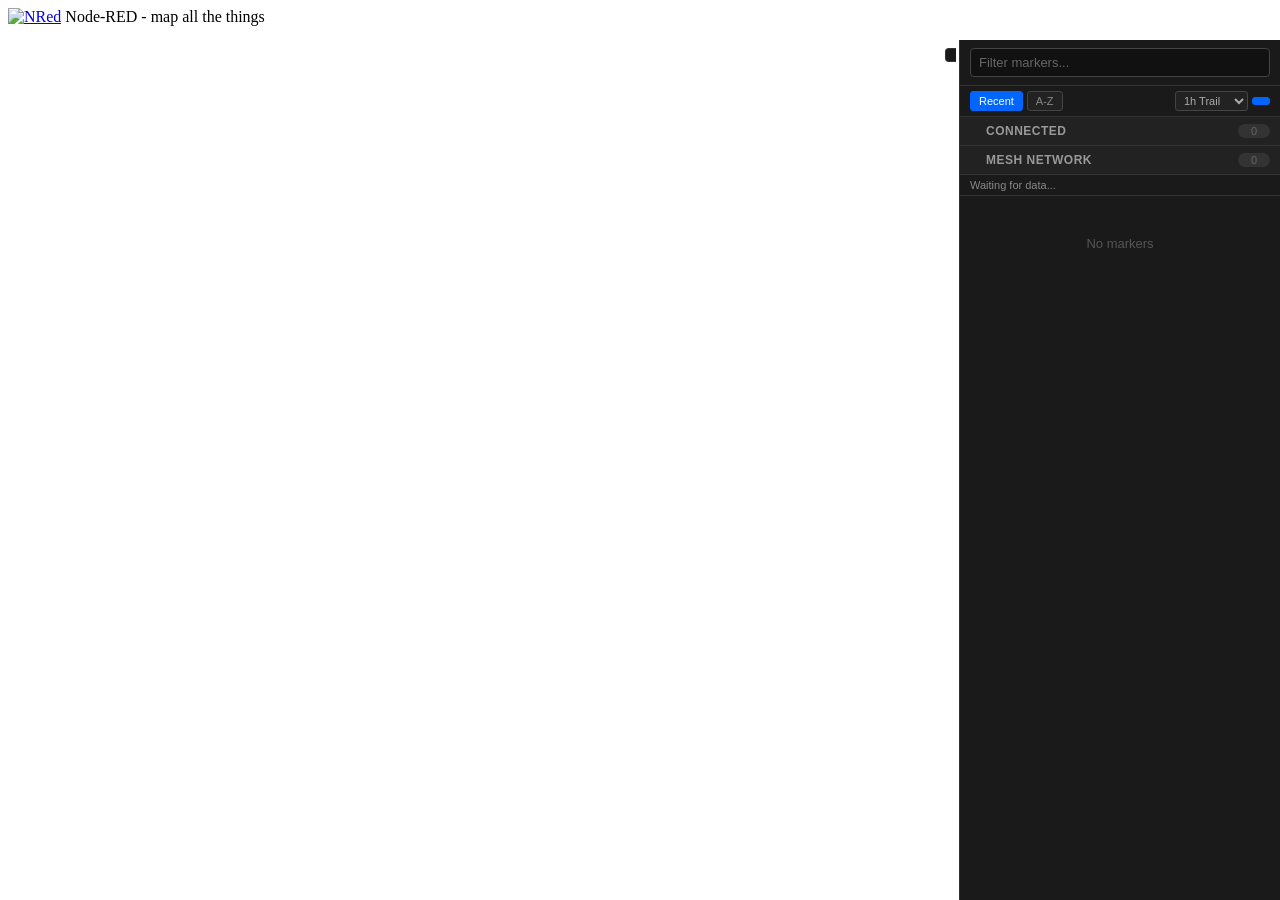
==== server/nodered/webmap/index.html @ c96aa51e "feat(webmap): telemetry-driven mesh panel improvements Battery color coding: - bat-usb (blue): batte" ====
<!DOCTYPE HTML>
<!--
  CrypTAK WebMap — custom index.html with tactical sidebar.
  Mounted over the stock node-red-contrib-web-worldmap index.html.
  All script/link tags preserved from stock so worldmap.js loads unchanged.

  Original Copyright 2022, 2023 David Conway-Jones / 2015, 2021 IBM Corp.
  Licensed under the Apache License, Version 2.0
-->
<html>
<head>
    <title>CrypTAK WebMap</title>
    <meta charset="UTF-8">
    <meta name="mobile-web-app-capable" content="yes"/>
    <meta name='viewport' content='width=device-width, initial-scale=1.0, user-scalable=no'/>
    <meta http-equiv="X-UA-Compatible" content="IE=edge"/>
    <link rel="shortcut icon" type="image/ico" href="favicon.ico"/>

    <!-- Stock worldmap dependencies — do not reorder -->
    <link rel="stylesheet" type="text/css" href="leaflet/font-awesome/css/font-awesome.min.css"/>
    <link rel="stylesheet" type="text/css" href="leaflet/weather-icons-lite/css/weather-icons-lite.min.css"/>
    <link rel="stylesheet" type="text/css" href="leaflet/leaflet.css"/>
    <link rel="stylesheet" type="text/css" href="leaflet/leaflet-vector-markers.css">
    <link rel="stylesheet" type="text/css" href="leaflet/MarkerCluster.css">
    <link rel="stylesheet" type="text/css" href="leaflet/MarkerCluster.Default.css">
    <link rel="stylesheet" type="text/css" href="leaflet/leaflet-geoman.css">
    <link rel="stylesheet" type="text/css" href="leaflet/leaflet-ruler.css">
    <link rel="stylesheet" type="text/css" href="leaflet/easy-button.css">
    <link rel="stylesheet" type="text/css" href="leaflet/leaflet.fullscreen.css">
    <link rel="stylesheet" type="text/css" href="leaflet/Leaflet.Dialog.css">
    <link rel="stylesheet" type="text/css" href="leaflet/Control.MiniMap.min.css">
    <link rel="stylesheet" type="text/css" href="leaflet/leaflet-velocity.min.css">
    <link rel="stylesheet" type="text/css" href="leaflet/leaflet.mousecoordinate.css">
    <link rel="stylesheet" type="text/css" href="css/worldmap.css"/>

    <script src="leaflet/sockjs.min.js"></script>
    <script src="leaflet/leaflet.js"></script>
    <script src="leaflet/leaflet-vector-markers.min.js"></script>
    <script src="leaflet/leaflet.boatmarker.js"></script>
    <script src="leaflet/leaflet.markercluster.js"></script>
    <script src="leaflet/leaflet.markercluster.freezable.js"></script>
    <script src="leaflet/leaflet.active-layers.min.js"></script>
    <script src="leaflet/leaflet.select-layers.min.js"></script>
    <script src="leaflet/leaflet-geoman.min.js"></script>
    <script src="leaflet/leaflet-ruler.js"></script>
    <script src="leaflet/easy-button.js"></script>
    <script src="leaflet/Leaflet.fullscreen.min.js"></script>
    <script src="leaflet/Leaflet.Dialog.js"></script>
    <script src="leaflet/l.ellipse.min.js"></script>
    <script src="leaflet/milsymbol.js"></script>
    <script src="leaflet/nvg.js" async></script>
    <script src="leaflet/leaflet-heat.js"></script>
    <script src="leaflet/TileLayer.Grayscale.js"></script>
    <script src="leaflet/TileLayer.GrayscaleWMS.js"></script>
    <script src="leaflet/Control.MiniMap.min.js"></script>
    <script src="leaflet/L.Terminator.js"></script>
    <script src="leaflet/leaflet-velocity.min.js"></script>
    <script src="leaflet/leaflet.rotatedMarker.js"></script>
    <script src="leaflet/leaflet-side-by-side.js"></script>
    <script src="leaflet/OSMBuildings-Leaflet.js"></script>
    <script src="leaflet/leaflet-omnivore.min.js"></script>
    <script src="leaflet/togeojson.umd.js"></script>
    <script src="leaflet/leaflet-kmz.js"></script>
    <script src="leaflet/leaflet-rotate.js"></script>
    <script src="leaflet/leaflet.mousecoordinate.js"></script>
    <script src="leaflet/leaflet.latlng-graticule.js"></script>
    <script src="leaflet/VectorTileLayer.umd.min.js"></script>
    <script src="leaflet/esri-leaflet.js"></script>
    <script src="leaflet/protomaps-leaflet.min.js"></script>
    <script src="leaflet/pmtiles.js"></script>
    <script src="leaflet/Semicircle.js"></script>
    <script src="leaflet/Leaflet.LimitZoom.js"></script>
    <script src="leaflet/leaflet-arc.min.js"></script>
    <script src="leaflet/leaflet.antimeridian-src.js"></script>
    <script src="leaflet/L.TileLayer.PixelFilter.js"></script>
    <script src="leaflet/jszip.min.js"></script>
    <script src="images/emoji.js"></script>

    <style>
    /* ── Sidebar layout ─────────────────────────────────────── */
    #map {
      left: 0 !important;
      right: 320px !important;
      min-width: 0 !important;
      width: auto !important;
    }
    #sidebar {
      position: fixed;
      top: 40px;
      right: 0;
      width: 320px;
      bottom: 0;
      background: #1a1a1a;
      color: #ccc;
      font-family: -apple-system, BlinkMacSystemFont, "Segoe UI", sans-serif;
      font-size: 13px;
      display: flex;
      flex-direction: column;
      z-index: 1000;
      border-left: 1px solid #333;
      overflow: hidden;
    }
    #sidebar.collapsed {
      width: 0;
      border-left: none;
    }
    #sidebar.collapsed ~ #map {
      right: 0 !important;
    }

    /* Toggle button */
    #sidebar-toggle {
      position: fixed;
      top: 48px;
      right: 324px;
      z-index: 1001;
      background: #1a1a1a;
      color: #888;
      border: 1px solid #333;
      border-right: none;
      border-radius: 4px 0 0 4px;
      padding: 6px 5px;
      cursor: pointer;
      font-size: 14px;
      line-height: 1;
    }
    #sidebar-toggle:hover { color: #fff; }
    #sidebar.collapsed ~ #sidebar-toggle {
      right: 0;
      border-right: 1px solid #333;
      border-radius: 4px;
    }

    /* Search */
    #sb-search-wrap {
      padding: 8px 10px;
      border-bottom: 1px solid #333;
      flex-shrink: 0;
    }
    #sb-search {
      width: 100%;
      box-sizing: border-box;
      background: #111;
      border: 1px solid #444;
      border-radius: 4px;
      color: #ddd;
      padding: 6px 8px;
      font-size: 13px;
      outline: none;
    }
    #sb-search:focus { border-color: #0066FF; }
    #sb-search::placeholder { color: #666; }

    /* Sort toolbar */
    #sb-toolbar {
      display: flex;
      align-items: center;
      padding: 5px 10px;
      border-bottom: 1px solid #333;
      gap: 4px;
      flex-shrink: 0;
    }
    .sb-sort-btn {
      background: #222;
      border: 1px solid #444;
      border-radius: 3px;
      color: #888;
      font-size: 11px;
      padding: 3px 8px;
      cursor: pointer;
      white-space: nowrap;
    }
    .sb-sort-btn:hover { color: #ccc; border-color: #666; }
    .sb-sort-btn.active { color: #fff; background: #0066FF; border-color: #0066FF; }
    #sb-toolbar-spacer { flex: 1; }
    #sb-trail-duration {
        background: #222; color: #aaa; border: 1px solid #444;
        border-radius: 3px; font-size: 11px; padding: 2px 4px;
        cursor: pointer;
    }
    #sb-trail-duration:hover { border-color: #666; color: #ccc; }

    /* Summary bar */
    #sb-summary {
      padding: 4px 10px;
      border-bottom: 1px solid #333;
      font-size: 11px;
      color: #888;
      flex-shrink: 0;
    }

    /* Scrollable marker list */
    #sb-list {
      flex: 1;
      overflow-y: auto;
      overflow-x: hidden;
    }
    #sb-list::-webkit-scrollbar { width: 6px; }
    #sb-list::-webkit-scrollbar-track { background: #111; }
    #sb-list::-webkit-scrollbar-thumb { background: #444; border-radius: 3px; }

    /* Layer group */
    .sb-group { border-bottom: 1px solid #2a2a2a; }
    .sb-group-header {
      display: flex;
      align-items: center;
      padding: 7px 10px;
      background: #222;
      cursor: pointer;
      user-select: none;
      position: sticky;
      top: 0;
      z-index: 1;
    }
    .sb-group-header:hover { background: #2a2a2a; }
    .sb-group-caret {
      width: 16px;
      font-size: 10px;
      color: #666;
      flex-shrink: 0;
      transition: transform 0.15s;
    }
    .sb-group.collapsed .sb-group-caret { transform: rotate(-90deg); }
    .sb-group-label {
      flex: 1;
      font-weight: 600;
      font-size: 12px;
      text-transform: uppercase;
      letter-spacing: 0.5px;
      color: #999;
    }
    .sb-group-count {
      background: #333;
      color: #aaa;
      font-size: 11px;
      padding: 1px 7px;
      border-radius: 8px;
      min-width: 18px;
      text-align: center;
    }
    .sb-group-items { }
    .sb-group.collapsed .sb-group-items { display: none; }

    /* Marker row */
    .sb-marker {
      display: flex;
      align-items: center;
      padding: 6px 10px 6px 26px;
      cursor: pointer;
      border-bottom: 1px solid #1f1f1f;
    }
    .sb-marker:hover { background: #252525; }
    .sb-marker-icon {
      width: 22px;
      text-align: center;
      flex-shrink: 0;
      margin-right: 8px;
      font-size: 15px;
    }
    .sb-marker-info {
      flex: 1;
      min-width: 0;
    }
    .sb-marker-name {
      white-space: nowrap;
      overflow: hidden;
      text-overflow: ellipsis;
      color: #ddd;
      font-size: 13px;
    }
    .sb-marker-meta {
      font-size: 11px;
      color: #666;
      white-space: nowrap;
      overflow: hidden;
      text-overflow: ellipsis;
      margin-top: 1px;
    }
    .sb-marker-age {
      flex-shrink: 0;
      font-size: 11px;
      color: #666;
      margin-left: 8px;
      font-variant-numeric: tabular-nums;
    }

    /* Connected clients section */
    #sb-clients {
      border-bottom: 1px solid #333;
      flex-shrink: 0;
    }
    #sb-clients-header {
      display: flex;
      align-items: center;
      padding: 7px 10px;
      background: #222;
      cursor: pointer;
      user-select: none;
    }
    #sb-clients-header:hover { background: #2a2a2a; }
    .sb-client-count {
      background: #1a6b35;
      color: #7fff7f;
      font-size: 11px;
      padding: 1px 7px;
      border-radius: 8px;
      min-width: 18px;
      text-align: center;
      margin-left: auto;
    }
    .sb-client-count.zero { background: #333; color: #666; }
    #sb-clients-list { }
    #sb-clients.collapsed #sb-clients-list { display: none; }
    .sb-client-row {
      display: flex;
      align-items: center;
      padding: 5px 10px 5px 26px;
      border-bottom: 1px solid #1f1f1f;
      font-size: 12px;
    }
    .sb-client-row.has-loc { cursor: pointer; }
    .sb-client-row.has-loc:hover { background: #252525; }
    .sb-client-icon {
      width: 18px;
      text-align: center;
      flex-shrink: 0;
      margin-right: 8px;
      font-size: 12px;
    }
    .sb-client-online { color: #4CAF50; }
    .sb-client-name {
      flex: 1;
      min-width: 0;
      white-space: nowrap;
      overflow: hidden;
      text-overflow: ellipsis;
      color: #ccc;
    }
    .sb-client-loc-badge {
      font-size: 10px;
      color: #555;
      margin-left: 6px;
      flex-shrink: 0;
    }

    /* Signal quality dot on marker rows */
    .sb-signal {
      flex-shrink: 0;
      margin-left: 6px;
      font-size: 7px;
      line-height: 1;
    }
    .sb-signal[title] { cursor: help; }

    /* Mesh network health section */
    #sb-mesh {
      border-bottom: 1px solid #333;
      flex-shrink: 0;
    }
    #sb-mesh-header {
      display: flex;
      align-items: center;
      padding: 7px 10px;
      background: #222;
      cursor: pointer;
      user-select: none;
    }
    #sb-mesh-header:hover { background: #2a2a2a; }
    #sb-mesh.collapsed #sb-mesh-body { display: none; }
    #sb-mesh-body {
      padding: 6px 10px 8px 26px;
      font-size: 12px;
      color: #999;
    }
    .sb-mesh-stat {
      display: flex;
      justify-content: space-between;
      margin-bottom: 3px;
    }
    .sb-mesh-stat-val { color: #ccc; }
    .sb-mesh-bar-wrap {
      background: #111;
      border-radius: 2px;
      height: 6px;
      margin-top: 4px;
      overflow: hidden;
    }
    .sb-mesh-bar {
      height: 100%;
      border-radius: 2px;
      transition: width 0.3s;
    }

    /* Empty state */
    .sb-empty {
      padding: 40px 20px;
      text-align: center;
      color: #555;
      font-size: 13px;
    }

    /* Mesh network status panel */
    #sb-mesh-nodes, #sb-mesh-community-nodes {
      overflow-x: hidden;
    }
    .sb-mesh-node {
      display: flex;
      align-items: flex-start;
      padding: 5px 10px 5px 10px;
      border-bottom: 1px solid #1f1f1f;
    }
    .sb-mesh-node-dot {
      font-size: 10px;
      width: 16px;
      flex-shrink: 0;
      margin-right: 6px;
      padding-top: 2px;
      text-align: center;
    }
    .sb-mesh-node-info { flex: 1; min-width: 0; }
    .sb-mesh-node-name {
      font-size: 12px;
      color: #ccc;
      white-space: nowrap;
      overflow: hidden;
      text-overflow: ellipsis;
    }
    .sb-mesh-node-name.owned { color: #aac0ee; }
    .sb-mesh-node-meta {
      font-size: 11px;
      color: #666;
      white-space: nowrap;
      overflow: hidden;
      text-overflow: ellipsis;
      margin-top: 1px;
    }
    .sb-mesh-node-age {
      font-size: 11px;
      color: #555;
      flex-shrink: 0;
      margin-left: 6px;
      font-variant-numeric: tabular-nums;
      padding-top: 1px;
    }
    .mesh-st-online { color: #4CAF50; }
    .mesh-st-recent { color: #FFD600; }
    .mesh-st-stale  { color: #888; }
    .mesh-st-old    { color: #3a3a3a; }
    /* Battery color classes */
    .bat-usb  { color: #64B5F6; }
    .bat-ok   { color: #4CAF50; }
    .bat-low  { color: #FFD600; }
    .bat-crit { color: #FF5252; }
    /* Reboot flag */
    .mesh-reboot { color: #FF8C00; font-size: 10px; margin-left: 3px; }
    /* Mesh health summary bar */
    #sb-mesh-summary {
      padding: 4px 10px 4px 26px;
      font-size: 11px;
      border-bottom: 1px solid #1f1f1f;
      display: flex;
      gap: 10px;
      flex-wrap: wrap;
    }
    .mesh-warn  { color: #FF8C00; }
    .mesh-alert { color: #FF5252; }
    #sb-mesh-community-toggle {
      padding: 5px 10px 5px 26px;
      font-size: 11px;
      color: #555;
      cursor: pointer;
      border-top: 1px solid #2a2a2a;
      border-bottom: 1px solid #1f1f1f;
      user-select: none;
    }
    #sb-mesh-community-toggle:hover { color: #999; }
    #sb-mesh-last-update {
      padding: 3px 10px 4px 26px;
      font-size: 10px;
      color: #3a3a3a;
      font-style: italic;
      border-top: 1px solid #1f1f1f;
    }

    /* Mobile: hide sidebar below 768px */
    @media (max-width: 768px) {
      #sidebar { display: none; }
      #sidebar-toggle { display: none; }
      #map { right: 0 !important; }
    }
    </style>
</head>

<body>
<div id="topbar">
    <a href="https://nodered.org" id="toplink"><img id="toplogo" src="images/node-red.png" style="max-width:60px; height:24px; margin-top:-3px" alt="NRed"/></a>
    <span class="topbar" id="topwords"> Node-RED - map all the things</span>
</div>
<div id="results">
    <span id="searchResult"></span>
    <span id="bars" onclick='toggleMenu()'><i class="fa fa-bars fa-2x fa-inverse"></i></span>
</div>
<div id="menu"></div>
<div id="map"></div>
<div id="footer"></div>

<!-- Sidebar -->
<button id="sidebar-toggle" title="Toggle sidebar"><i class="fa fa-chevron-right"></i></button>
<div id="sidebar">
    <div id="sb-search-wrap">
        <input type="text" id="sb-search" placeholder="Filter markers..."/>
    </div>
    <div id="sb-toolbar">
        <button class="sb-sort-btn active" data-sort="recent" title="Most recent first"><i class="fa fa-clock-o"></i> Recent</button>
        <button class="sb-sort-btn" data-sort="alpha" title="Alphabetical"><i class="fa fa-sort-alpha-asc"></i> A-Z</button>
        <span id="sb-toolbar-spacer"></span>
        <select id="sb-trail-duration" title="Tracker trail display window">
            <option value="0">No Trail</option>
            <option value="3600000" selected>1h Trail</option>
            <option value="21600000">6h Trail</option>
            <option value="43200000">12h Trail</option>
            <option value="86400000">24h Trail</option>
        </select>
        <button class="sb-sort-btn" data-sort="group" title="Group by layer" id="sb-group-toggle"><i class="fa fa-object-group"></i></button>
    </div>
    <div id="sb-clients">
        <div id="sb-clients-header">
            <span class="sb-group-caret"><i class="fa fa-caret-down"></i></span>
            <span class="sb-group-label">Connected</span>
            <span class="sb-client-count zero" id="sb-client-count">0</span>
        </div>
        <div id="sb-clients-list"></div>
    </div>
    <div id="sb-mesh" class="collapsed">
        <div id="sb-mesh-header">
            <span class="sb-group-caret"><i class="fa fa-caret-down"></i></span>
            <span class="sb-group-label">Mesh Network</span>
            <span class="sb-client-count zero" id="sb-mesh-count">0</span>
        </div>
        <div id="sb-mesh-body">
            <div id="sb-mesh-summary" style="display:none"></div>
            <div id="sb-mesh-nodes"></div>
            <div id="sb-mesh-community-toggle" style="display:none"></div>
            <div id="sb-mesh-community-nodes" style="display:none"></div>
            <div id="sb-mesh-last-update"></div>
        </div>
    </div>
    <div id="sb-summary">Waiting for data...</div>
    <div id="sb-list">
        <div class="sb-empty">No markers</div>
    </div>
</div>

<!-- Stock worldmap.js — loads all map logic, creates global ws/markers/allData/map -->
<script src="worldmap.js"></script>

<!-- Sidebar controller — hooks into worldmap globals after they initialize -->
<script>
(function() {
    var sidebar = document.getElementById('sidebar');
    var sbList = document.getElementById('sb-list');
    var sbSummary = document.getElementById('sb-summary');
    var sbSearch = document.getElementById('sb-search');
    var sbToggle = document.getElementById('sidebar-toggle');
    var sbGroupToggle = document.getElementById('sb-group-toggle');
    var sbClientsSection = document.getElementById('sb-clients');
    var sbClientsList = document.getElementById('sb-clients-list');
    var sbClientCount = document.getElementById('sb-client-count');
    var sbMeshSection = document.getElementById('sb-mesh');
    var sbMeshBody = document.getElementById('sb-mesh-body');
    var sbMeshCount = document.getElementById('sb-mesh-count');
    var meshCollapsed = true;
    var filter = '';
    var sortMode = 'recent';  // 'recent' or 'alpha'
    var groupByLayer = true;
    var collapsedGroups = {};
    var clientsCollapsed = false;

    // Layer display order and color mapping
    var layerOrder = [
        'TAK Friendly', 'TAK Hostile', 'TAK Suspect',
        'TAK Neutral', 'TAK Unknown', 'TAK Other',
        'Meshtastic',
    ];
    var layerColors = {
        'TAK Friendly': '#0066FF',
        'TAK Hostile': '#FF0000',
        'TAK Suspect': '#FF8C00',
        'TAK Neutral': '#00AA00',
        'TAK Unknown': '#CCCC00',
        'TAK Other': '#888888',
        'Meshtastic': '#00CCFF',
    };

    // ── Toolbar handlers ──────────────────────────────────────
    document.getElementById('sb-toolbar').addEventListener('click', function(e) {
        var btn = e.target.closest('.sb-sort-btn');
        if (!btn) return;
        var mode = btn.dataset.sort;
        if (mode === 'group') {
            // Toggle grouping
            groupByLayer = !groupByLayer;
            btn.classList.toggle('active', groupByLayer);
        } else {
            // Switch sort mode
            sortMode = mode;
            document.querySelectorAll('.sb-sort-btn[data-sort="recent"],.sb-sort-btn[data-sort="alpha"]')
                .forEach(function(b) { b.classList.toggle('active', b.dataset.sort === mode); });
        }
        renderSidebar();
    });

    // Toggle connected clients section
    document.getElementById('sb-clients-header').addEventListener('click', function() {
        clientsCollapsed = !clientsCollapsed;
        sbClientsSection.classList.toggle('collapsed', clientsCollapsed);
    });

    // Toggle mesh network section
    document.getElementById('sb-mesh-header').addEventListener('click', function() {
        meshCollapsed = !meshCollapsed;
        sbMeshSection.classList.toggle('collapsed', meshCollapsed);
    });

    // Trail duration control
    document.getElementById('sb-trail-duration').addEventListener('change', function() {
        fetch('api/tracker/trail-duration', {
            method: 'POST',
            headers: { 'Content-Type': 'application/json' },
            body: JSON.stringify({ duration: parseInt(this.value) })
        });
    });

    // Toggle sidebar
    sbToggle.addEventListener('click', function() {
        sidebar.classList.toggle('collapsed');
        var icon = sbToggle.querySelector('i');
        if (sidebar.classList.contains('collapsed')) {
            icon.className = 'fa fa-chevron-left';
        } else {
            icon.className = 'fa fa-chevron-right';
        }
        setTimeout(function() {
            if (typeof map !== 'undefined') map.invalidateSize();
        }, 50);
    });

    // Filter input
    sbSearch.addEventListener('input', function() {
        filter = this.value.toLowerCase();
        renderSidebar();
    });

    // Click handler for group headers and marker rows
    sbList.addEventListener('click', function(e) {
        var header = e.target.closest('.sb-group-header');
        if (header) {
            var group = header.parentElement;
            var layerName = group.dataset.layer;
            group.classList.toggle('collapsed');
            collapsedGroups[layerName] = group.classList.contains('collapsed');
            return;
        }
        var row = e.target.closest('.sb-marker');
        if (row && typeof map !== 'undefined') {
            var lat = parseFloat(row.dataset.lat);
            var lon = parseFloat(row.dataset.lon);
            if (!isNaN(lat) && !isNaN(lon)) {
                map.flyTo([lat, lon], Math.max(map.getZoom(), 14), { duration: 0.8 });
                var name = row.dataset.name;
                if (typeof markers !== 'undefined' && markers[name]) {
                    setTimeout(function() { markers[name].openPopup(); }, 900);
                }
            }
        }
    });

    // ── Helpers ────────────────────────────────────────────────
    function formatAge(ms) {
        if (ms < 0) return '';
        var sec = Math.floor(ms / 1000);
        if (sec < 60) return sec + 's';
        var min = Math.floor(sec / 60);
        if (min < 60) return min + 'm';
        var hr = Math.floor(min / 60);
        if (hr < 24) return hr + 'h ' + (min % 60) + 'm';
        return Math.floor(hr / 24) + 'd';
    }

    function collectMarkers() {
        if (typeof allData === 'undefined') return [];
        var items = [];
        var keys = Object.keys(allData);
        for (var i = 0; i < keys.length; i++) {
            var d = allData[keys[i]];
            if (!d || !d.lat || !d.lon) continue;
            if (keys[i].indexOf('_seed_') === 0) continue;
            if (d.name === 'CrypTAK-WebMap') continue;

            var name = d.name || keys[i];
            var nameLC = name.toLowerCase();
            var layer = d.layer || 'Other';

            if (filter && nameLC.indexOf(filter) === -1 &&
                layer.toLowerCase().indexOf(filter) === -1) continue;

            items.push({
                name: name,
                lat: d.lat,
                lon: d.lon,
                layer: layer,
                icon: d.icon || 'fa-question-circle',
                color: d.iconColor || layerColors[layer] || '#888',
                opacity: d.opacity !== undefined ? d.opacity : 1,
                startMs: d._startMs || 0,
                staleMs: d._staleMs || 0,
                battery: d._battery || 0,
                mesh: d._mesh || null,
            });
        }
        return items;
    }

    function sortItems(items) {
        if (sortMode === 'recent') {
            items.sort(function(a, b) { return b.startMs - a.startMs; });
        } else {
            items.sort(function(a, b) { return a.name.localeCompare(b.name); });
        }
    }

    function esc(s) {
        return String(s).replace(/&/g,'&amp;').replace(/</g,'&lt;')
            .replace(/>/g,'&gt;').replace(/"/g,'&quot;');
    }

    function snrColor(snr) {
        if (snr > 0) return '#4CAF50';
        if (snr > -5) return '#FFD600';
        if (snr > -10) return '#FF8C00';
        return '#FF5252';
    }

    function renderMarkerRow(m, now) {
        var age = m.startMs > 0 ? formatAge(now - m.startMs) : '';
        var iconClass = m.icon.indexOf('fa-') === 0 ? 'fa ' + m.icon : m.icon;

        var opStyle = m.opacity < 1 ? 'opacity:' + m.opacity + ';' : '';
        var html = '<div class="sb-marker" data-name="' + m.name.replace(/"/g, '&quot;') +
            '" data-lat="' + m.lat + '" data-lon="' + m.lon + '"' +
            (opStyle ? ' style="' + opStyle + '"' : '') + '>';
        html += '<div class="sb-marker-icon" style="color:' + m.color + '">' +
            '<i class="fa ' + m.icon + '"></i></div>';
        html += '<div class="sb-marker-info">';
        html += '<div class="sb-marker-name">' + esc(m.name) + '</div>';
        var meta = m.lat.toFixed(4) + ', ' + m.lon.toFixed(4);
        if (m.battery > 100) meta += ' (USB)';
        else if (m.battery > 0) meta += ' (' + m.battery + '%)';
        html += '<div class="sb-marker-meta">' + meta + '</div>';
        html += '</div>';
        if (age) html += '<span class="sb-marker-age">' + age + '</span>';
        if (m.mesh && m.mesh.snr !== null) {
            html += '<span class="sb-signal" title="SNR: ' + m.mesh.snr.toFixed(1) +
                ' dB" style="color:' + snrColor(m.mesh.snr) +
                '"><i class="fa fa-circle"></i></span>';
        }
        html += '</div>';
        return html;
    }

    // ── Mesh network status panel ─────────────────────────────
    var HW_MODELS = {
        0:'?', 4:'T-Beam', 6:'Heltec', 8:'Heltec', 9:'NanoG1',
        10:'RAK4631', 17:'Heltec V3', 24:'NanoG1', 37:'RAK',
        43:'RAK', 57:'T-Echo', 65:'RAK', 68:'T-Beam S3',
        113:'Heltec V3'
    };
    var ROLES = {
        0:'CLIENT', 1:'MUTE', 2:'ROUTER', 3:'RTR+CLI',
        4:'TRACKER', 5:'RPTR', 6:'TAK'
    };
    var sbMeshNodes         = document.getElementById('sb-mesh-nodes');
    var sbMeshCommToggle    = document.getElementById('sb-mesh-community-toggle');
    var sbMeshCommNodes     = document.getElementById('sb-mesh-community-nodes');
    var sbMeshLastUpdate    = document.getElementById('sb-mesh-last-update');
    var meshCommShowing     = false;

    sbMeshCommToggle.addEventListener('click', function() {
        meshCommShowing = !meshCommShowing;
        sbMeshCommNodes.style.display = meshCommShowing ? '' : 'none';
        sbMeshCommToggle.textContent = (meshCommShowing ? '▾ ' : '▸ ') +
            sbMeshCommToggle.dataset.label;
    });

    var sbMeshSummary = document.getElementById('sb-mesh-summary');

    function meshSnrColor(snr) {
        if (snr >= 5)   return '#4CAF50';
        if (snr >= 0)   return '#90EE30';
        if (snr >= -7)  return '#FFD600';
        if (snr >= -12) return '#FF8C00';
        return '#FF5252';
    }

    function fmtUptime(secs) {
        if (!secs) return '—';
        if (secs < 3600)  return Math.floor(secs/60) + 'm';
        if (secs < 86400) return Math.floor(secs/3600) + 'h ' + Math.floor((secs%3600)/60) + 'm';
        return Math.floor(secs/86400) + 'd ' + Math.floor((secs%86400)/3600) + 'h';
    }

    function meshNodeRow(n, nowSec) {
        var ageSec = n.lastHeard ? nowSec - n.lastHeard : null;
        var stCls, stDot;
        if (ageSec === null || ageSec > 86400)  { stCls = 'mesh-st-old';    stDot = '·'; }
        else if (ageSec > 7200)                 { stCls = 'mesh-st-stale';  stDot = '○'; }
        else if (ageSec > 900)                  { stCls = 'mesh-st-recent'; stDot = '◉'; }
        else                                    { stCls = 'mesh-st-online'; stDot = '●'; }

        var ageStr = '';
        if (ageSec !== null) {
            if (ageSec < 60)         ageStr = ageSec + 's';
            else if (ageSec < 3600)  ageStr = Math.floor(ageSec/60) + 'm';
            else if (ageSec < 86400) ageStr = Math.floor(ageSec/3600) + 'h';
            else                     ageStr = Math.floor(ageSec/86400) + 'd';
        }

        // Reboot indicator — uptime < 5 min
        var rebootFlag = (n.uptime > 0 && n.uptime < 300) ?
            ' <span class="mesh-reboot" title="Uptime: ' + n.uptime + 's — recently rebooted">↺</span>' : '';

        // Battery: 101 = POWER_PLUGGED_IN in Meshtastic proto
        var batStr = '', batCls = '';
        if (n.battery > 100) {
            batStr = '⚡USB'; batCls = 'bat-usb';
        } else if (n.battery > 0) {
            batStr = n.battery + '%';
            batCls = n.battery < 20 ? 'bat-crit' : n.battery < 50 ? 'bat-low' : 'bat-ok';
        }

        var role = n.role !== null ? (ROLES[n.role] || 'R' + n.role) : '';
        var hops = '';
        if (n.hopsToBridge !== null)
            hops = n.hopsToBridge === 0 ? 'direct' : n.hopsToBridge + ' hop' + (n.hopsToBridge !== 1 ? 's' : '');

        var snrC = n.snrToBridge !== null ? meshSnrColor(n.snrToBridge) : '#555';

        // Meta line: role + hops on left (gray), battery + SNR on right (colored)
        var leftParts = [role, hops].filter(Boolean);
        var rightParts = [];
        if (batStr) rightParts.push('<span class="' + batCls + '">' + batStr + '</span>');
        if (n.snrToBridge !== null)
            rightParts.push('<span style="color:' + snrC + '">' + n.snrToBridge.toFixed(1) + 'dB</span>');

        var metaLeft  = '<span style="color:#555">' + esc(leftParts.join(' · ')) + '</span>';
        var metaRight = rightParts.join('<span style="color:#444"> · </span>');
        var metaSep   = leftParts.length && rightParts.length ? '<span style="color:#444"> · </span>' : '';
        var metaHtml  = metaLeft + metaSep + metaRight;

        // Hover tooltip with extended telemetry
        var tip = [];
        if (n.voltage > 0)       tip.push('Voltage: ' + n.voltage.toFixed(2) + 'V');
        if (n.rssi !== null)     tip.push('RSSI: ' + n.rssi + ' dBm');
        if (n.channelUtil > 0)   tip.push('Ch util: ' + n.channelUtil.toFixed(1) + '%');
        if (n.airUtilTx > 0)    tip.push('TX air: ' + n.airUtilTx.toFixed(2) + '%');
        if (n.uptime > 0)        tip.push('Up: ' + fmtUptime(n.uptime));
        var tipAttr = tip.length ? ' title="' + tip.join(' · ').replace(/"/g, '&quot;') + '"' : '';

        var shortTag = n.shortName ? ' <span style="color:#555;font-size:10px">' + esc(n.shortName) + '</span>' : '';

        return '<div class="sb-mesh-node"' + tipAttr + '>' +
            '<div class="sb-mesh-node-dot ' + stCls + '">' + stDot + '</div>' +
            '<div class="sb-mesh-node-info">' +
            '<div class="sb-mesh-node-name' + (n.owned ? ' owned' : '') + '">' +
            esc(n.name) + shortTag + rebootFlag + '</div>' +
            '<div class="sb-mesh-node-meta">' + metaHtml + '</div></div>' +
            '<div class="sb-mesh-node-age">' + ageStr + '</div></div>';
    }

    function renderMeshPanel(nodes, fetchTs) {
        var count = nodes.length;
        sbMeshCount.textContent = count;
        sbMeshCount.classList.toggle('zero', count === 0);

        if (count === 0) {
            sbMeshSummary.style.display = 'none';
            sbMeshNodes.innerHTML = '<div style="padding:6px 26px;color:#555;font-size:12px;">No mesh nodes heard</div>';
            sbMeshCommToggle.style.display = 'none';
            sbMeshCommNodes.style.display = 'none';
            sbMeshLastUpdate.textContent = '';
            return;
        }

        var nowSec = Math.floor(Date.now() / 1000);
        var owned     = nodes.filter(function(n) { return n.owned; });
        var community = nodes.filter(function(n) { return !n.owned; });

        // ── Mesh health summary bar ───────────────────────────
        var lowBat = owned.filter(function(n) {
            return n.battery > 0 && n.battery <= 100 && n.battery < 25;
        });
        var recentOwned = owned.filter(function(n) {
            return n.lastHeard && (nowSec - n.lastHeard) < 3600;
        });
        var utils = recentOwned.map(function(n) { return n.channelUtil; }).filter(function(u) { return u > 0; });
        var summaryParts = [];
        if (lowBat.length > 0)
            summaryParts.push('<span class="mesh-alert">⚠ ' + lowBat.length + ' low bat</span>');
        if (utils.length > 0) {
            var uMin = Math.min.apply(null, utils), uMax = Math.max.apply(null, utils);
            var uCls = uMax > 20 ? 'mesh-alert' : uMax > 10 ? 'mesh-warn' : '';
            var uStr = 'ch ' + uMin.toFixed(0) + '–' + uMax.toFixed(0) + '%';
            summaryParts.push(uCls ? '<span class="' + uCls + '">' + uStr + '</span>' :
                '<span style="color:#555">' + uStr + '</span>');
        }
        if (summaryParts.length) {
            sbMeshSummary.innerHTML = summaryParts.join('<span style="color:#333"> &nbsp; </span>');
            sbMeshSummary.style.display = '';
        } else {
            sbMeshSummary.style.display = 'none';
        }

        // ── Node rows ─────────────────────────────────────────
        var html = '';
        for (var i = 0; i < owned.length; i++) html += meshNodeRow(owned[i], nowSec);
        sbMeshNodes.innerHTML = html || '<div style="padding:6px 26px;color:#555;font-size:12px;">No owned nodes heard</div>';

        if (community.length > 0) {
            var label = 'Community (' + community.length + ')';
            sbMeshCommToggle.dataset.label = label;
            sbMeshCommToggle.textContent = (meshCommShowing ? '▾ ' : '▸ ') + label;
            sbMeshCommToggle.style.display = '';
            if (meshCommShowing) {
                var cHtml = '';
                for (var j = 0; j < community.length; j++) cHtml += meshNodeRow(community[j], nowSec);
                sbMeshCommNodes.innerHTML = cHtml;
                sbMeshCommNodes.style.display = '';
            }
        } else {
            sbMeshCommToggle.style.display = 'none';
            sbMeshCommNodes.style.display = 'none';
        }

        sbMeshLastUpdate.textContent = 'Updated ' + new Date(fetchTs).toLocaleTimeString();
    }

    function fetchMeshNodes() {
        fetch('api/mesh/nodes')
            .then(function(r) { return r.ok ? r.json() : { nodes: [] }; })
            .then(function(d) { renderMeshPanel(d.nodes || [], d.ts || Date.now()); })
            .catch(function() {});
    }

    // ── Connected clients ─────────────────────────────────────
    function fetchClients() {
        fetch('api/clients')
            .then(function(r) { return r.ok ? r.json() : { clients: [] }; })
            .then(function(data) { renderClients(data.clients || []); })
            .catch(function() { renderClients([]); });
    }

    function renderClients(clients) {
        var count = clients.length;
        sbClientCount.textContent = count;
        sbClientCount.classList.toggle('zero', count === 0);

        if (count === 0) {
            sbClientsList.innerHTML = '<div style="padding:6px 26px;color:#555;font-size:12px;">No ATAK clients connected</div>';
            return;
        }

        var html = '';
        for (var i = 0; i < clients.length; i++) {
            var c = clients[i];
            var hasLoc = c.lat !== null && c.lon !== null;
            html += '<div class="sb-client-row' + (hasLoc ? ' has-loc' : '') + '"';
            if (hasLoc) {
                html += ' data-lat="' + c.lat + '" data-lon="' + c.lon + '"';
                html += ' data-name="' + (c.callsign || '').replace(/"/g, '&quot;') + '"';
            }
            html += '>';
            html += '<span class="sb-client-icon sb-client-online"><i class="fa fa-circle"></i></span>';
            html += '<span class="sb-client-name">' + esc(c.callsign || 'Unknown') + '</span>';
            if (!hasLoc) {
                html += '<span class="sb-client-loc-badge">no loc</span>';
            } else {
                html += '<span class="sb-client-loc-badge"><i class="fa fa-crosshairs"></i></span>';
            }
            html += '</div>';
        }
        sbClientsList.innerHTML = html;
    }

    // Click-to-fly for client rows with position
    sbClientsList.addEventListener('click', function(e) {
        var row = e.target.closest('.sb-client-row.has-loc');
        if (row && typeof map !== 'undefined') {
            var lat = parseFloat(row.dataset.lat);
            var lon = parseFloat(row.dataset.lon);
            if (!isNaN(lat) && !isNaN(lon)) {
                map.flyTo([lat, lon], Math.max(map.getZoom(), 14), { duration: 0.8 });
                var name = row.dataset.name;
                if (typeof markers !== 'undefined' && markers[name]) {
                    setTimeout(function() { markers[name].openPopup(); }, 900);
                }
            }
        }
    });

    // ── Mesh health summary (legacy stub — replaced by renderMeshPanel) ─
    function renderMeshHealth(items) {
        var meshNodes = [];
        for (var i = 0; i < items.length; i++) {
            if (items[i].mesh) meshNodes.push(items[i]);
        }

        var count = meshNodes.length;
        sbMeshCount.textContent = count;
        sbMeshCount.classList.toggle('zero', count === 0);

        if (count === 0) {
            sbMeshSection.style.display = 'none';
            return;
        }
        sbMeshSection.style.display = '';

        var totalUtil = 0;
        var peakUtil = 0;
        var peakName = '';
        var utilCount = 0;
        for (var j = 0; j < meshNodes.length; j++) {
            var ch = meshNodes[j].mesh.channelUtil;
            if (ch > 0) {
                totalUtil += ch;
                utilCount++;
                if (ch > peakUtil) {
                    peakUtil = ch;
                    peakName = meshNodes[j].name;
                }
            }
        }

        var html = '';
        html += '<div class="sb-mesh-stat"><span>Nodes reporting</span>' +
            '<span class="sb-mesh-stat-val">' + count + '</span></div>';

        if (utilCount > 0) {
            var avgUtil = totalUtil / utilCount;
            html += '<div class="sb-mesh-stat"><span>Channel util</span>' +
                '<span class="sb-mesh-stat-val">' + avgUtil.toFixed(1) +
                '% avg &middot; ' + peakUtil.toFixed(1) + '% peak</span></div>';

            // Bar: color by peak utilization
            var barColor = peakUtil < 15 ? '#4CAF50' : peakUtil < 25 ? '#FFD600' : '#FF5252';
            html += '<div class="sb-mesh-bar-wrap">' +
                '<div class="sb-mesh-bar" style="width:' + Math.min(peakUtil, 100) +
                '%;background:' + barColor + '" title="Peak: ' +
                esc(peakName) + '"></div></div>';
        }

        sbMeshBody.innerHTML = html;
    }

    // ── Main render ───────────────────────────────────────────
    function renderSidebar() {
        var items = collectMarkers();
        var now = Date.now();

        if (items.length === 0) {
            sbList.innerHTML = '<div class="sb-empty">' +
                (filter ? 'No matches for "' + esc(filter) + '"' : 'No markers') + '</div>';
            sbSummary.textContent = filter ? '0 matching' : 'No markers';
            return;
        }

        var html = '';

        if (groupByLayer) {
            // Group items by layer
            var groups = {};
            for (var i = 0; i < items.length; i++) {
                var layer = items[i].layer;
                if (!groups[layer]) groups[layer] = [];
                groups[layer].push(items[i]);
            }
            // Sort layer groups
            var sortedLayers = Object.keys(groups).sort(function(a, b) {
                var ia = layerOrder.indexOf(a); if (ia === -1) ia = 999;
                var ib = layerOrder.indexOf(b); if (ib === -1) ib = 999;
                return ia - ib;
            });
            var layerCount = sortedLayers.length;
            for (var li = 0; li < sortedLayers.length; li++) {
                var layerName = sortedLayers[li];
                var groupItems = groups[layerName];
                sortItems(groupItems);
                var isCollapsed = collapsedGroups[layerName] || false;

                html += '<div class="sb-group' + (isCollapsed ? ' collapsed' : '') +
                    '" data-layer="' + layerName + '">';
                html += '<div class="sb-group-header">';
                html += '<span class="sb-group-caret"><i class="fa fa-caret-down"></i></span>';
                html += '<span class="sb-group-label">' + layerName + '</span>';
                html += '<span class="sb-group-count">' + groupItems.length + '</span>';
                html += '</div><div class="sb-group-items">';
                for (var mi = 0; mi < groupItems.length; mi++) {
                    html += renderMarkerRow(groupItems[mi], now);
                }
                html += '</div></div>';
            }
            sbSummary.textContent = items.length + ' marker' + (items.length !== 1 ? 's' : '') +
                (filter ? ' matching' : '') + ' across ' +
                layerCount + ' layer' + (layerCount !== 1 ? 's' : '');
        } else {
            // Flat list — no grouping
            sortItems(items);
            for (var fi = 0; fi < items.length; fi++) {
                html += renderMarkerRow(items[fi], now);
            }
            sbSummary.textContent = items.length + ' marker' + (items.length !== 1 ? 's' : '') +
                (filter ? ' matching' : '');
        }

        sbList.innerHTML = html;
    }

    // ── Marker opacity sync ─────────────────────────────────
    // worldmap.js ignores data.opacity when creating L.marker instances.
    // We apply it here via Leaflet's setOpacity() API every 2 seconds.
    function syncMarkerOpacity() {
        if (typeof markers === 'undefined' || typeof allData === 'undefined') return;
        var keys = Object.keys(allData);
        for (var i = 0; i < keys.length; i++) {
            var d = allData[keys[i]];
            if (!d || d.opacity === undefined) continue;
            var m = markers[d.name || keys[i]];
            if (m && typeof m.setOpacity === 'function') {
                m.setOpacity(d.opacity);
            }
        }
    }

    // ── Mesh topology overlay ──────────────────────────────
    var meshLinkLayer = null;
    var meshLinks = {};

    function syncMeshTopology() {
        if (typeof allData === 'undefined' || typeof map === 'undefined') return;
        if (!meshLinkLayer) {
            meshLinkLayer = L.layerGroup().addTo(map);
        }

        // Find bridge marker position
        var bridgeLat = null, bridgeLon = null;
        var keys = Object.keys(allData);
        for (var i = 0; i < keys.length; i++) {
            var d = allData[keys[i]];
            if (d && d._meshBridge && d.lat && d.lon) {
                bridgeLat = d.lat;
                bridgeLon = d.lon;
                break;
            }
        }
        if (bridgeLat === null) {
            // No bridge — clear any existing links
            if (Object.keys(meshLinks).length > 0) {
                meshLinkLayer.clearLayers();
                meshLinks = {};
            }
            return;
        }

        var active = {};
        for (var j = 0; j < keys.length; j++) {
            var nd = allData[keys[j]];
            if (!nd || !nd._mesh || nd._meshBridge) continue;
            if (!nd.lat || !nd.lon) continue;
            if (nd._mesh.snr === null && nd._mesh.hopsAway === null) continue;

            var name = nd.name || keys[j];
            active[name] = true;

            var latlngs = [[bridgeLat, bridgeLon], [nd.lat, nd.lon]];
            var color = snrColor(nd._mesh.snr !== null ? nd._mesh.snr : -15);
            var dashed = nd._mesh.hopsAway !== null && nd._mesh.hopsAway > 0;

            var snrStr = nd._mesh.snr !== null ? nd._mesh.snr.toFixed(1) + ' dB' : '?';
            var hopStr = nd._mesh.hopsAway !== null
                ? (nd._mesh.hopsAway === 0 ? 'direct' : nd._mesh.hopsAway + ' hop' + (nd._mesh.hopsAway !== 1 ? 's' : ''))
                : '';
            var tip = name + ': ' + snrStr + (hopStr ? ' \u00b7 ' + hopStr : '');

            if (meshLinks[name]) {
                meshLinks[name].setLatLngs(latlngs);
                meshLinks[name].setStyle({
                    color: color,
                    dashArray: dashed ? '8 6' : null,
                });
                meshLinks[name].unbindTooltip();
                meshLinks[name].bindTooltip(tip, { sticky: true });
            } else {
                var opts = { color: color, weight: 2, opacity: 0.5 };
                if (dashed) opts.dashArray = '8 6';
                var line = L.polyline(latlngs, opts)
                    .bindTooltip(tip, { sticky: true });
                meshLinks[name] = line;
                meshLinkLayer.addLayer(line);
            }
        }

        // Remove stale links
        var linkKeys = Object.keys(meshLinks);
        for (var r = 0; r < linkKeys.length; r++) {
            if (!active[linkKeys[r]]) {
                meshLinkLayer.removeLayer(meshLinks[linkKeys[r]]);
                delete meshLinks[linkKeys[r]];
            }
        }
    }

    // ── Init ──────────────────────────────────────────────────
    // Set initial group toggle state
    sbGroupToggle.classList.add('active');

    var initInterval = setInterval(function() {
        if (typeof allData !== 'undefined' && typeof map !== 'undefined') {
            clearInterval(initInterval);
            map.invalidateSize();
            renderSidebar();
            setInterval(function() {
                renderSidebar();
                syncMarkerOpacity();
                syncMeshTopology();
            }, 2000);
            fetchClients();
            setInterval(fetchClients, 10000);
            fetchMeshNodes();
            setInterval(fetchMeshNodes, 30000);

            // Apply opacity immediately when worldmap.js adds/recreates markers,
            // eliminating the flash of full-opacity before the next 2s poll.
            var opacitySyncPending = false;
            map.on('layeradd', function(e) {
                if (!(e.layer instanceof L.Marker) || opacitySyncPending) return;
                opacitySyncPending = true;
                setTimeout(function() {
                    opacitySyncPending = false;
                    syncMarkerOpacity();
                }, 50);
            });
        }
    }, 500);
})();
</script>
</body>
</html>
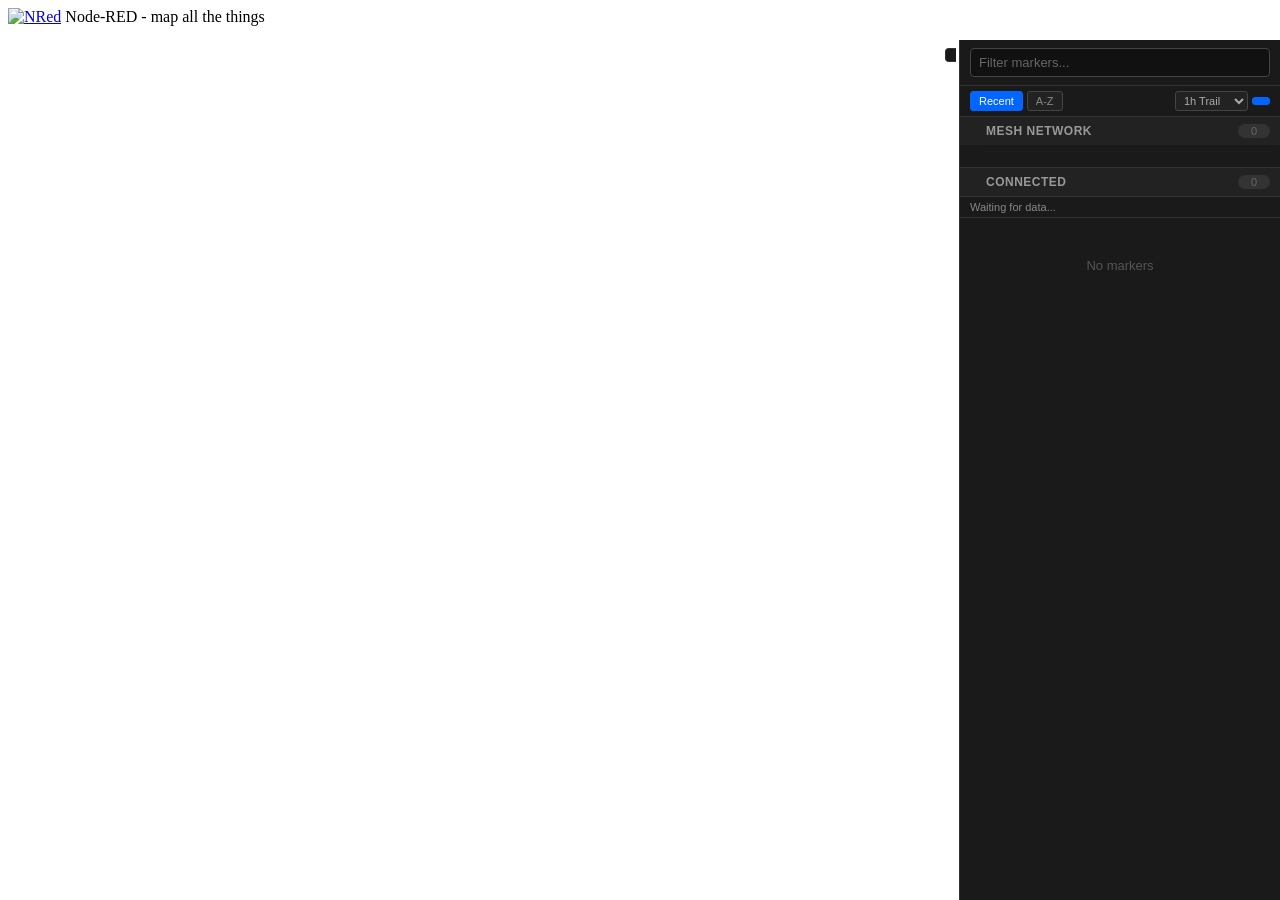
==== commit 66841600: "webmap: mesh panel redesign + persistent context + FUSE bind mount fix - Mesh Network section moved " ====
--- a/server/nodered/webmap/index.html
+++ b/server/nodered/webmap/index.html
@@ -474,6 +474,7 @@
       user-select: none;
     }
     #sb-mesh-community-toggle:hover { color: #999; }
+    .mesh-bridge-badge { color: #7EB3FF; font-size: 10px; letter-spacing: 0.05em; font-weight: 600; }
     #sb-mesh-last-update {
       padding: 3px 10px 4px 26px;
       font-size: 10px;
@@ -523,15 +524,7 @@
         </select>
         <button class="sb-sort-btn" data-sort="group" title="Group by layer" id="sb-group-toggle"><i class="fa fa-object-group"></i></button>
     </div>
-    <div id="sb-clients">
-        <div id="sb-clients-header">
-            <span class="sb-group-caret"><i class="fa fa-caret-down"></i></span>
-            <span class="sb-group-label">Connected</span>
-            <span class="sb-client-count zero" id="sb-client-count">0</span>
-        </div>
-        <div id="sb-clients-list"></div>
-    </div>
-    <div id="sb-mesh" class="collapsed">
+    <div id="sb-mesh">
         <div id="sb-mesh-header">
             <span class="sb-group-caret"><i class="fa fa-caret-down"></i></span>
             <span class="sb-group-label">Mesh Network</span>
@@ -544,6 +537,14 @@
             <div id="sb-mesh-community-nodes" style="display:none"></div>
             <div id="sb-mesh-last-update"></div>
         </div>
+    </div>
+    <div id="sb-clients">
+        <div id="sb-clients-header">
+            <span class="sb-group-caret"><i class="fa fa-caret-down"></i></span>
+            <span class="sb-group-label">Connected</span>
+            <span class="sb-client-count zero" id="sb-client-count">0</span>
+        </div>
+        <div id="sb-clients-list"></div>
     </div>
     <div id="sb-summary">Waiting for data...</div>
     <div id="sb-list">
@@ -624,7 +625,7 @@
 
     // Trail duration control
     document.getElementById('sb-trail-duration').addEventListener('change', function() {
-        fetch('api/tracker/trail-duration', {
+        fetch('/tak-map/api/tracker/trail-duration', {
             method: 'POST',
             headers: { 'Content-Type': 'application/json' },
             body: JSON.stringify({ duration: parseInt(this.value) })
@@ -846,9 +847,13 @@
         var snrC = n.snrToBridge !== null ? meshSnrColor(n.snrToBridge) : '#555';
 
         // Meta line: role + hops on left (gray), battery + SNR on right (colored)
-        var leftParts = [role, hops].filter(Boolean);
+        var hwModel = n.hwModel !== null ? (HW_MODELS[n.hwModel] || 'HW' + n.hwModel) : '';
+        var leftParts = [hwModel, role, hops].filter(Boolean);
         var rightParts = [];
         if (batStr) rightParts.push('<span class="' + batCls + '">' + batStr + '</span>');
+        var isBridge = n.owned && n.snrToBridge === null && n.hopsToBridge === null && n.lastHeard > 0;
+        if (isBridge)
+            rightParts.push('<span class="mesh-bridge-badge">BRIDGE</span>');
         if (n.snrToBridge !== null)
             rightParts.push('<span style="color:' + snrC + '">' + n.snrToBridge.toFixed(1) + 'dB</span>');
 
@@ -945,7 +950,7 @@
     }
 
     function fetchMeshNodes() {
-        fetch('api/mesh/nodes')
+        fetch('/tak-map/api/mesh/nodes')
             .then(function(r) { return r.ok ? r.json() : { nodes: [] }; })
             .then(function(d) { renderMeshPanel(d.nodes || [], d.ts || Date.now()); })
             .catch(function() {});
@@ -953,7 +958,7 @@
 
     // ── Connected clients ─────────────────────────────────────
     function fetchClients() {
-        fetch('api/clients')
+        fetch('/tak-map/api/clients')
             .then(function(r) { return r.ok ? r.json() : { clients: [] }; })
             .then(function(data) { renderClients(data.clients || []); })
             .catch(function() { renderClients([]); });
